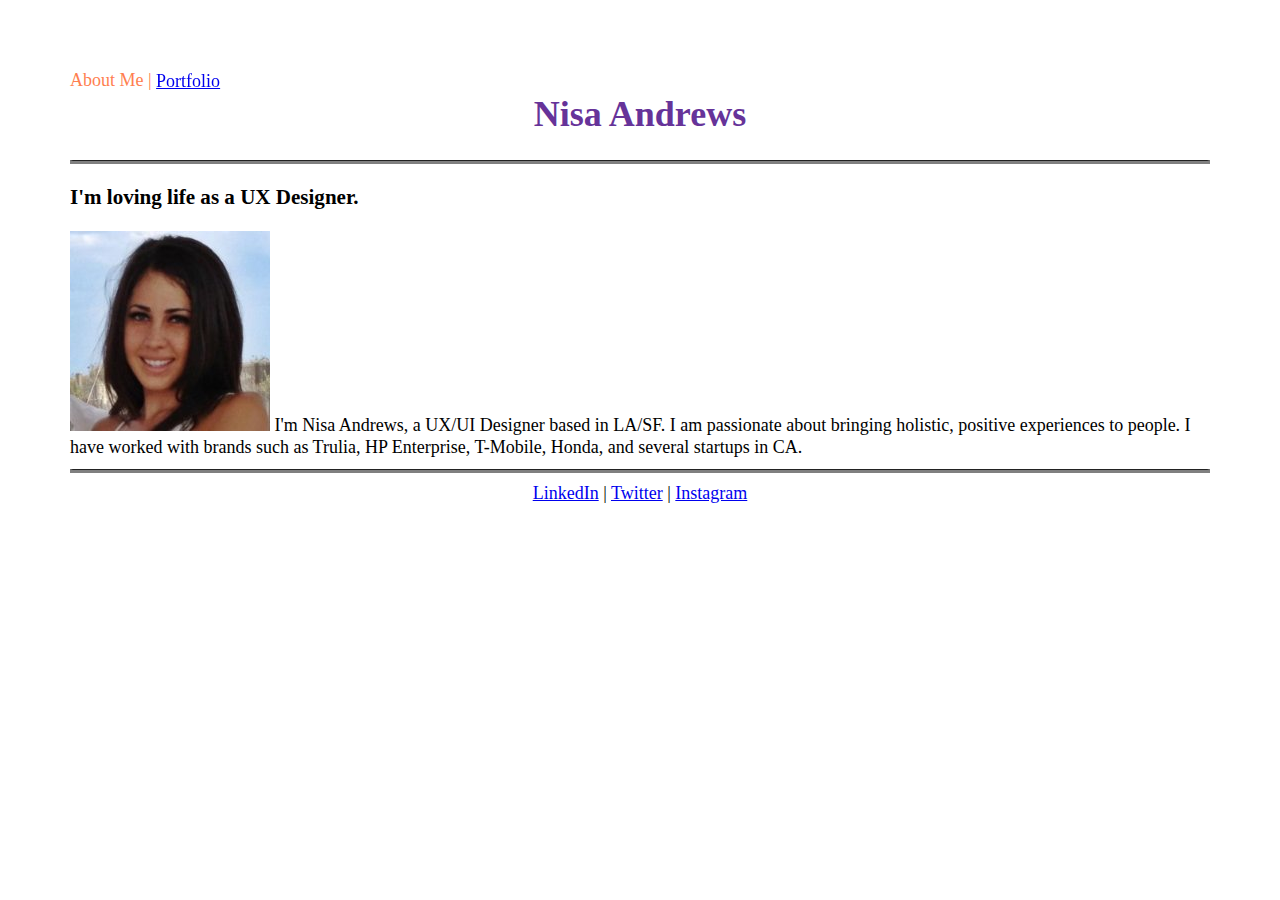
==== index.html @ 31a9d294 "Mon, Feb 8" ====
<!DOCTYPE html>

<html lang="en">

    <head> 
        
        <meta charset="utf-8">
        <meta name="description" content="This is my work.">
        <meta name="keywords" content="ux designer, design, front end development">
        
        <title>About Nisa Andrews</title>
        
        <!-- external CSS link -->
        
        <link rel="stylesheet" href="css/main.css">
    
    </head>
    
    <body>
        <nav>
                About Me |
                <a href="portfolio.html" class="hvr-grow">Portfolio</a>
        </nav>
                  
        <h1>Nisa Andrews</h1>
        
        <hr noshade>
        
        <h3>I'm loving life as a UX Designer.</h3>
        
        <img src="/img/avatar.jpg" alt="profile picture">
        
        I'm Nisa Andrews, a UX/UI Designer based in LA/SF. I am passionate about bringing holistic, positive experiences to people. I have worked with brands such as Trulia, HP Enterprise, T-Mobile, Honda, and several startups in CA.
        
        <hr noshade>
        
        <footer>
            <a href="www.linkedin.com/in/nisaandrews">LinkedIn</a>
            |
            <a href="www.twitter.com/andrewsnisa">Twitter</a>
            |
            <a href="www.instagram.com/_jetlagged">Instagram</a>
        </footer>        
    </body>
    
</html>
---- css/main.css ----
h1 {
    color: rebeccapurple;
    text-align: center;
    margin-top: 0;
}

body {
    padding: 50px 50px 50px;
    font-family: AvenirNext-Regular;
    font-size: 18px;
    line-height: 1.2;
    margin: 20px;
    border-bottom: 5px solid #222222
    border-top: 5px solid #222222
}

nav {
    text-align: center;
    padding: 0;
    display: inline;
    color:coral;
    text-decoration: none;
    border-radius: 4px 4px 4px 4px;
}

footer {
    text-align: center
}

hr { 
    border-width: 3px;
    margin: 10px 0;
    border-top: 1px solid #222222;
}

.hvr-grow {
        display: inline-block;
        vertical-align: middle;
        transform: translateZ(0);
        box-shadow: 0 0 1px rgba(0, 0, 0, 0);
        backface-visibility: hidden;
        -moz-osx-font-smoothing: grayscale;
        transition-duration: 0.3s;
        transition-property: transform;
    }

.hvr-grow:hover,
.hvr-grow:focus,
.hvr-grow:active {
        transform: scale(1.1);
    }

strong {
    font-style: italic;
}

p {
    font-family: AvenirNext-Regular;
    margin-top: 0;
    margin-bottom: 30px;
}
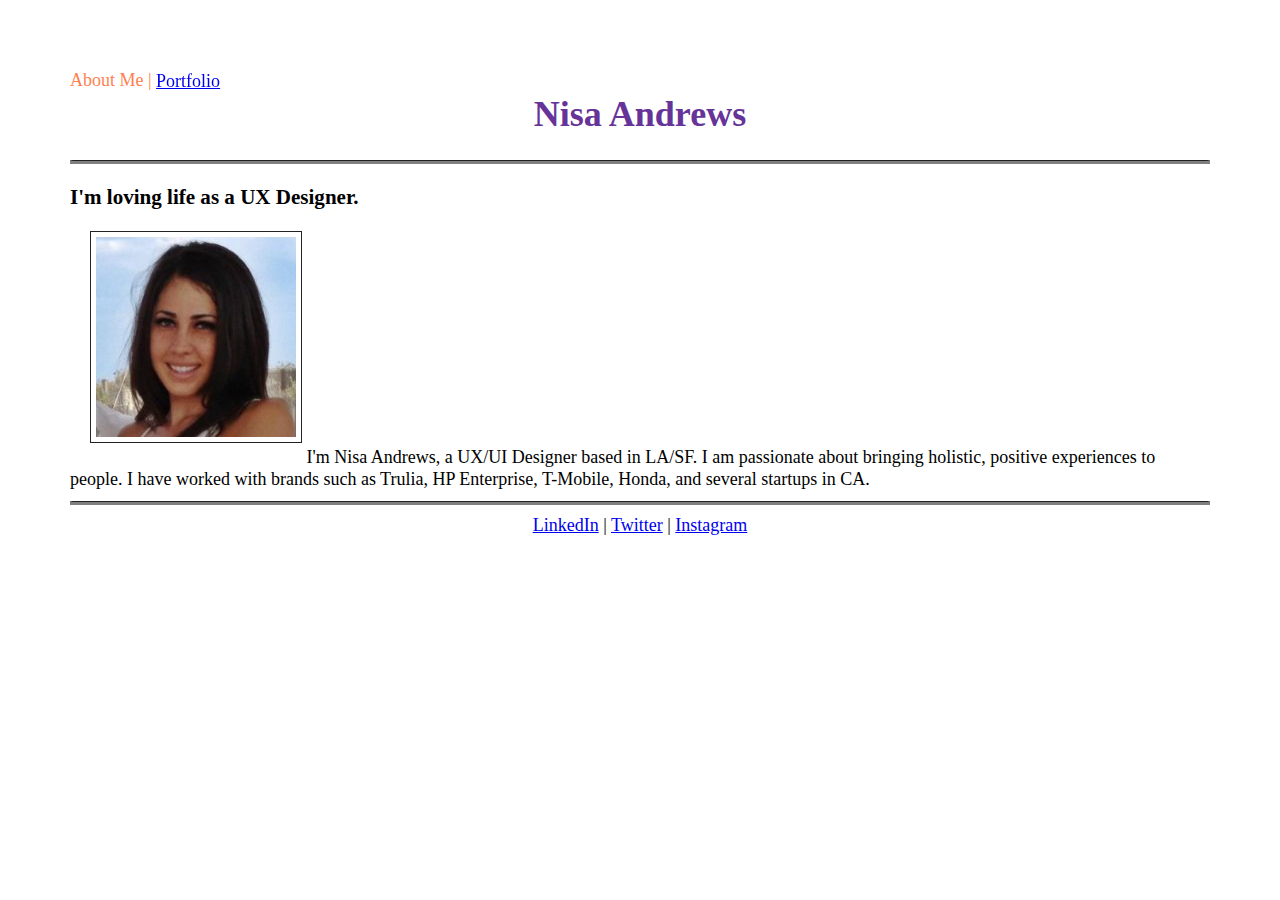
==== commit 055276f3: "Moar changes 2/8" ====
--- a/index.html
+++ b/index.html
@@ -12,7 +12,7 @@
         
         <!-- external CSS link -->
         
-        <link rel="stylesheet" href="css/main.css">
+        <link rel="stylesheet" href="css/style.css">
     
     </head>
     
--- a/css/style.css
+++ b/css/style.css
@@ -0,0 +1,69 @@
+h1 {
+    color: rebeccapurple;
+    text-align: center;
+    margin-top: 0;
+}
+
+body {
+    padding: 50px 50px 50px;
+    font-family: AvenirNext-Regular;
+    font-size: 18px;
+    line-height: 1.2;
+    margin: 20px;
+    border-bottom: 5px solid #222222
+    border-top: 5px solid #222222
+}
+
+nav {
+    text-align: center;
+    padding: 0;
+    display: inline;
+    color:coral;
+    text-decoration: none;
+    border-radius: 4px 4px 4px 4px;
+}
+
+footer {
+    text-align: center
+}
+
+hr { 
+    border-width: 3px;
+    margin: 10px 0;
+    border-top: 1px solid #222222;
+}
+
+.hvr-grow {
+        display: inline-block;
+        vertical-align: middle;
+        transform: translateZ(0);
+        box-shadow: 0 0 1px rgba(0, 0, 0, 0);
+        backface-visibility: hidden;
+        -moz-osx-font-smoothing: grayscale;
+        transition-duration: 0.3s;
+        transition-property: transform;
+    }
+
+.hvr-grow:hover,
+.hvr-grow:focus,
+.hvr-grow:active {
+        transform: scale(1.1);
+    }
+
+strong {
+    font-style: italic;
+}
+
+p {
+    font-family: AvenirNext-Regular;
+    margin-top: 0;
+    margin-bottom: 30px;
+}
+
+img {
+    margin-left: 20px;
+    margin-bottom: 20px;
+    border: 1px solid #222222;
+    padding: 5px;
+    text-align: center
+}
